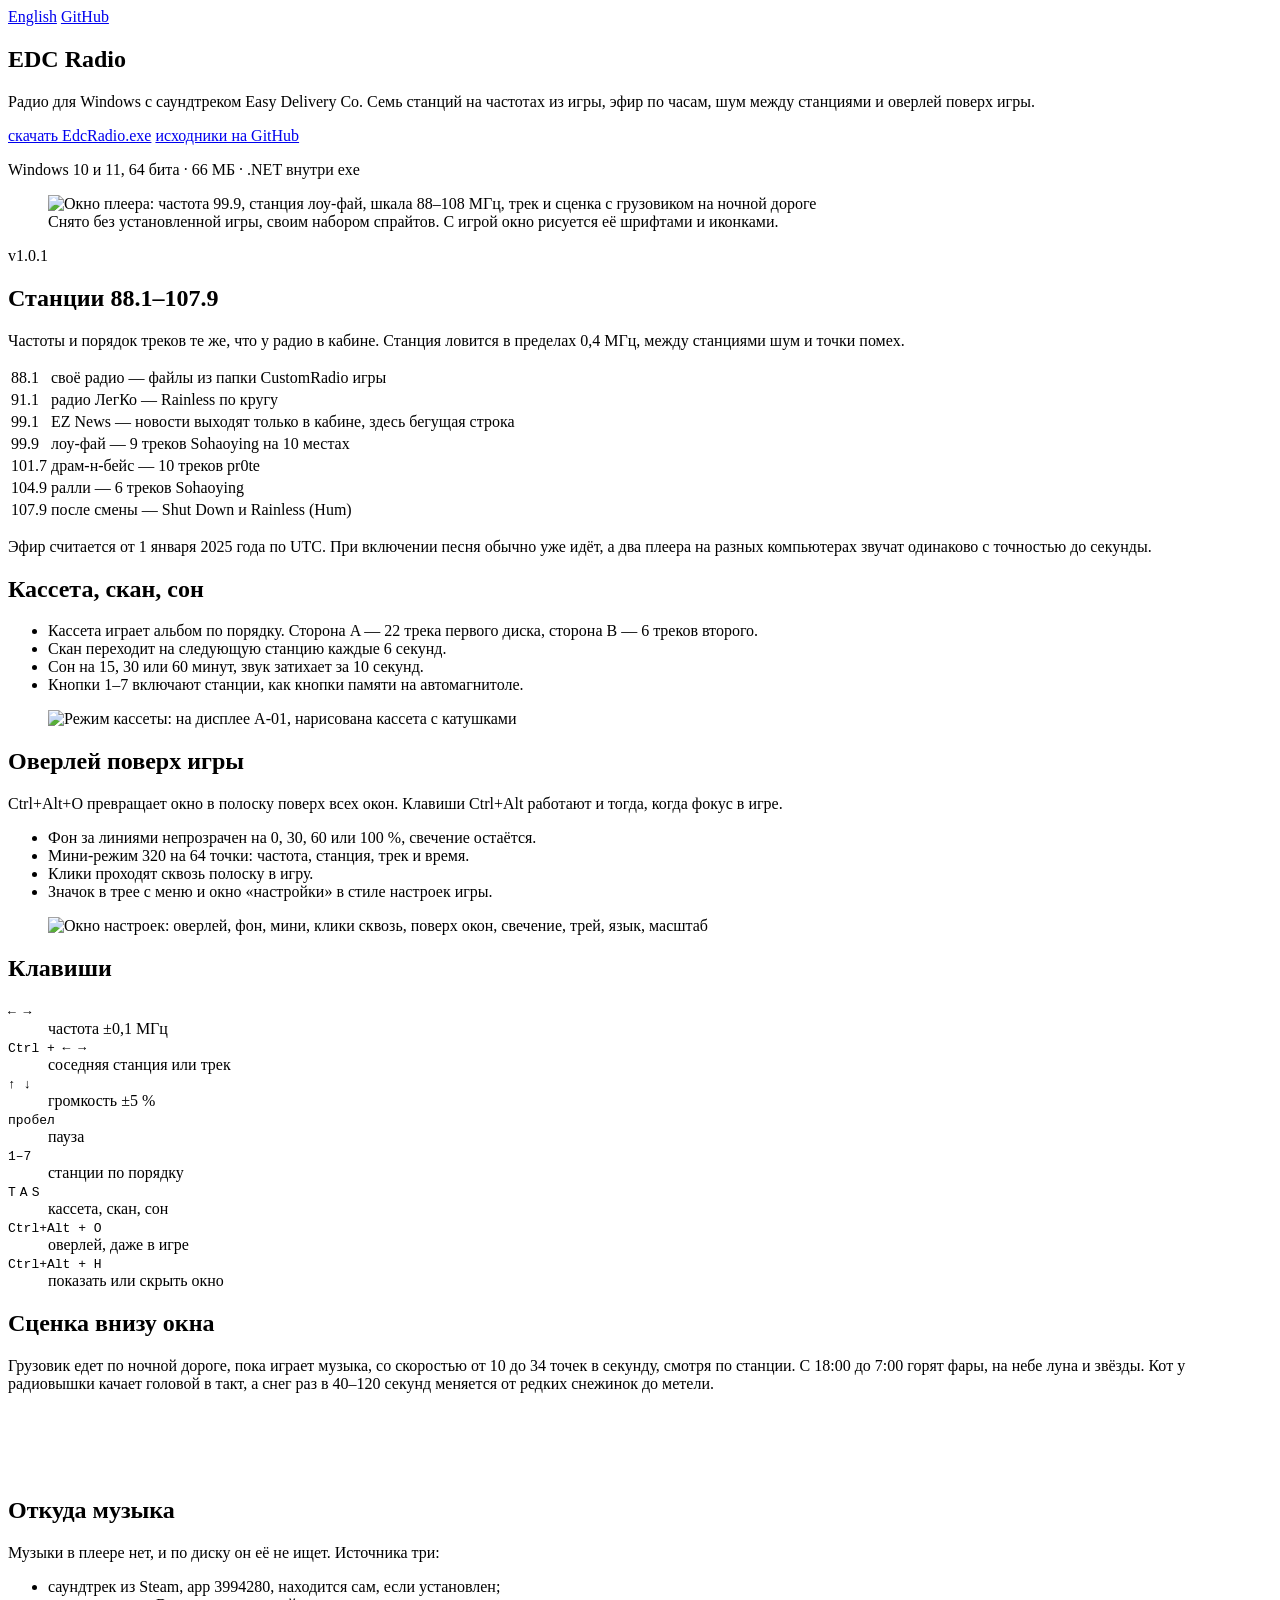
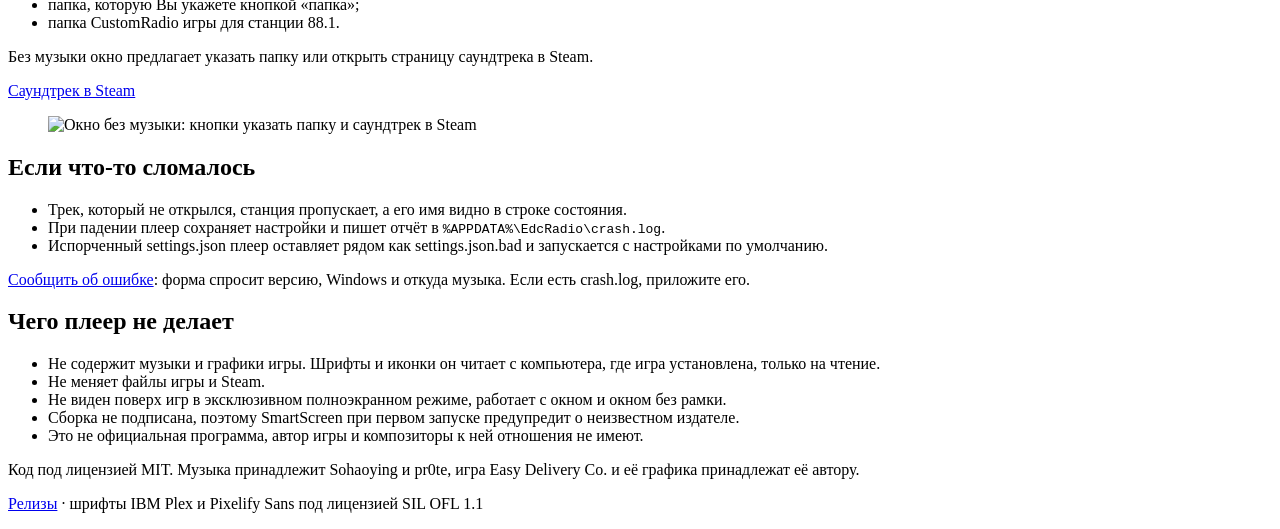
==== site/index.html @ 1ad1bed7 "Add the project site A static page in site/ for Vercel with no build step, in Russian and English. I" ====
<!doctype html>
<html lang="ru">
<head>
  <meta charset="utf-8">
  <meta name="viewport" content="width=device-width, initial-scale=1">
  <title>EDC Radio — радио с саундтреком Easy Delivery Co.</title>
  <meta name="description" content="Радио для Windows с саундтреком Easy Delivery Co.: семь станций на частотах из игры, эфир по часам, шум между станциями, кассета, сон и оверлей поверх игры.">
  <meta property="og:title" content="EDC Radio">
  <meta property="og:description" content="Радио для Windows с саундтреком Easy Delivery Co.: семь станций, эфир по часам и оверлей поверх игры.">
  <meta property="og:image" content="https://raw.githubusercontent.com/KrekerDM/edc-radio/main/site/img/og.png">
  <meta property="og:type" content="website">
  <meta name="theme-color" content="#000000">
  <link rel="icon" href="/favicon.ico">
  <link rel="alternate" hreflang="en" href="/en/">
  <link rel="preload" href="/fonts/ibm-plex-sans-cyrillic.woff2" as="font" type="font/woff2" crossorigin>
  <link rel="preload" href="/fonts/pixelify-sans-cyrillic.woff2" as="font" type="font/woff2" crossorigin>
  <link rel="stylesheet" href="/style.css">
</head>
<body>
  <div class="wrap">
    <nav class="top" aria-label="Язык и исходники">
      <a href="/en/" hreflang="en" lang="en">English</a>
      <a href="https://github.com/KrekerDM/edc-radio">GitHub</a>
    </nav>

    <main>
      <section class="pane pane-hero" aria-labelledby="hero">
        <h1 class="title" id="hero">EDC Radio</h1>
        <p class="lead">Радио для Windows с саундтреком Easy Delivery Co. Семь станций на частотах из игры, эфир по часам, шум между станциями и оверлей поверх игры.</p>
        <div class="actions">
          <a class="button primary" href="https://github.com/KrekerDM/edc-radio/releases/latest/download/EdcRadio.exe">скачать EdcRadio.exe</a>
          <a class="button" href="https://github.com/KrekerDM/edc-radio">исходники на GitHub</a>
        </div>
        <p class="meta">Windows 10 и 11, 64 бита · 66 МБ · .NET внутри exe</p>
        <figure class="shot">
          <img src="/img/screenshot-main.png" width="640" height="416" alt="Окно плеера: частота 99.9, станция лоу-фай, шкала 88–108 МГц, трек и сценка с грузовиком на ночной дороге">
          <figcaption>Снято без установленной игры, своим набором спрайтов. С игрой окно рисуется её шрифтами и иконками.</figcaption>
        </figure>
        <span class="version">v1.0.1</span>
      </section>

      <section class="pane" aria-labelledby="stations">
        <h2 class="title" id="stations">Станции 88.1–107.9</h2>
        <p>Частоты и порядок треков те же, что у радио в кабине. Станция ловится в пределах 0,4 МГц, между станциями шум и точки помех.</p>
        <table>
          <tr><td class="num">88.1</td><td>своё радио — файлы из папки CustomRadio игры</td></tr>
          <tr><td class="num">91.1</td><td>радио ЛегКо — Rainless по кругу</td></tr>
          <tr><td class="num">99.1</td><td>EZ News — новости выходят только в кабине, здесь бегущая строка</td></tr>
          <tr><td class="num">99.9</td><td>лоу-фай — 9 треков Sohaoying на 10 местах</td></tr>
          <tr><td class="num">101.7</td><td>драм-н-бейс — 10 треков pr0te</td></tr>
          <tr><td class="num">104.9</td><td>ралли — 6 треков Sohaoying</td></tr>
          <tr><td class="num">107.9</td><td>после смены — Shut Down и Rainless (Hum)</td></tr>
        </table>
        <p>Эфир считается от 1 января 2025 года по UTC. При включении песня обычно уже идёт, а два плеера на разных компьютерах звучат одинаково с точностью до секунды.</p>
      </section>

      <section class="pane" aria-labelledby="tape">
        <h2 class="title" id="tape">Кассета, скан, сон</h2>
        <div class="columns">
          <ul>
            <li>Кассета играет альбом по порядку. Сторона A — 22 трека первого диска, сторона B — 6 треков второго.</li>
            <li>Скан переходит на следующую станцию каждые 6 секунд.</li>
            <li>Сон на 15, 30 или 60 минут, звук затихает за 10 секунд.</li>
            <li>Кнопки 1–7 включают станции, как кнопки памяти на автомагнитоле.</li>
          </ul>
          <figure class="shot">
            <img src="/img/screenshot-tape.png" width="640" height="416" alt="Режим кассеты: на дисплее A-01, нарисована кассета с катушками">
          </figure>
        </div>
      </section>

      <section class="pane" aria-labelledby="overlay">
        <h2 class="title" id="overlay">Оверлей поверх игры</h2>
        <div class="columns">
          <div>
            <p>Ctrl+Alt+O превращает окно в полоску поверх всех окон. Клавиши Ctrl+Alt работают и тогда, когда фокус в игре.</p>
            <ul>
              <li>Фон за линиями непрозрачен на 0, 30, 60 или 100 %, свечение остаётся.</li>
              <li>Мини-режим 320 на 64 точки: частота, станция, трек и время.</li>
              <li>Клики проходят сквозь полоску в игру.</li>
              <li>Значок в трее с меню и окно «настройки» в стиле настроек игры.</li>
            </ul>
          </div>
          <figure class="shot">
            <img src="/img/screenshot-settings.png" width="640" height="416" alt="Окно настроек: оверлей, фон, мини, клики сквозь, поверх окон, свечение, трей, язык, масштаб">
          </figure>
        </div>
      </section>

      <section class="pane" aria-labelledby="keys">
        <h2 class="title" id="keys">Клавиши</h2>
        <dl class="keys">
          <div><dt><kbd>← →</kbd></dt><dd>частота ±0,1 МГц</dd></div>
          <div><dt><kbd>Ctrl + ← →</kbd></dt><dd>соседняя станция или трек</dd></div>
          <div><dt><kbd>↑ ↓</kbd></dt><dd>громкость ±5 %</dd></div>
          <div><dt><kbd>пробел</kbd></dt><dd>пауза</dd></div>
          <div><dt><kbd>1–7</kbd></dt><dd>станции по порядку</dd></div>
          <div><dt><kbd>T</kbd> <kbd>A</kbd> <kbd>S</kbd></dt><dd>кассета, скан, сон</dd></div>
          <div><dt><kbd>Ctrl+Alt + O</kbd></dt><dd>оверлей, даже в игре</dd></div>
          <div><dt><kbd>Ctrl+Alt + H</kbd></dt><dd>показать или скрыть окно</dd></div>
        </dl>
      </section>

      <section class="pane" aria-labelledby="scene">
        <h2 class="title" id="scene">Сценка внизу окна</h2>
        <p>Грузовик едет по ночной дороге, пока играет музыка, со скоростью от 10 до 34 точек в секунду, смотря по станции. С 18:00 до 7:00 горят фары, на небе луна и звёзды. Кот у радиовышки качает головой в такт, а снег раз в 40–120 секунд меняется от редких снежинок до метели.</p>
        <canvas class="scene" width="320" height="64" role="img" aria-label="Грузовик едет по ночной дороге мимо радиовышки, рядом сидит кот, идёт снег"></canvas>
      </section>

      <section class="pane" aria-labelledby="music">
        <h2 class="title" id="music">Откуда музыка</h2>
        <div class="columns">
          <div>
            <p>Музыки в плеере нет, и по диску он её не ищет. Источника три:</p>
            <ul>
              <li>саундтрек из Steam, app 3994280, находится сам, если установлен;</li>
              <li>папка, которую Вы укажете кнопкой «папка»;</li>
              <li>папка CustomRadio игры для станции 88.1.</li>
            </ul>
            <p>Без музыки окно предлагает указать папку или открыть страницу саундтрека в Steam.</p>
            <p><a href="https://store.steampowered.com/app/3994280">Саундтрек в Steam</a></p>
          </div>
          <figure class="shot">
            <img src="/img/screenshot-empty.png" width="640" height="416" alt="Окно без музыки: кнопки указать папку и саундтрек в Steam">
          </figure>
        </div>
      </section>

      <section class="pane" aria-labelledby="broken">
        <h2 class="title" id="broken">Если что-то сломалось</h2>
        <ul>
          <li>Трек, который не открылся, станция пропускает, а его имя видно в строке состояния.</li>
          <li>При падении плеер сохраняет настройки и пишет отчёт в <code class="num">%APPDATA%\EdcRadio\crash.log</code>.</li>
          <li>Испорченный settings.json плеер оставляет рядом как settings.json.bad и запускается с настройками по умолчанию.</li>
        </ul>
        <p><a href="https://github.com/KrekerDM/edc-radio/issues/new/choose">Сообщить об ошибке</a>: форма спросит версию, Windows и откуда музыка. Если есть crash.log, приложите его.</p>
      </section>

      <section class="pane" aria-labelledby="limits">
        <h2 class="title" id="limits">Чего плеер не делает</h2>
        <ul>
          <li>Не содержит музыки и графики игры. Шрифты и иконки он читает с компьютера, где игра установлена, только на чтение.</li>
          <li>Не меняет файлы игры и Steam.</li>
          <li>Не виден поверх игр в эксклюзивном полноэкранном режиме, работает с окном и окном без рамки.</li>
          <li>Сборка не подписана, поэтому SmartScreen при первом запуске предупредит о неизвестном издателе.</li>
          <li>Это не официальная программа, автор игры и композиторы к ней отношения не имеют.</li>
        </ul>
      </section>
    </main>

    <footer>
      <p>Код под лицензией MIT. Музыка принадлежит Sohaoying и pr0te, игра Easy Delivery Co. и её графика принадлежат её автору.</p>
      <p><a href="https://github.com/KrekerDM/edc-radio/releases">Релизы</a> · шрифты IBM Plex и Pixelify Sans под лицензией SIL OFL 1.1</p>
    </footer>
  </div>
  <script src="/scene.js" defer></script>
</body>
</html>
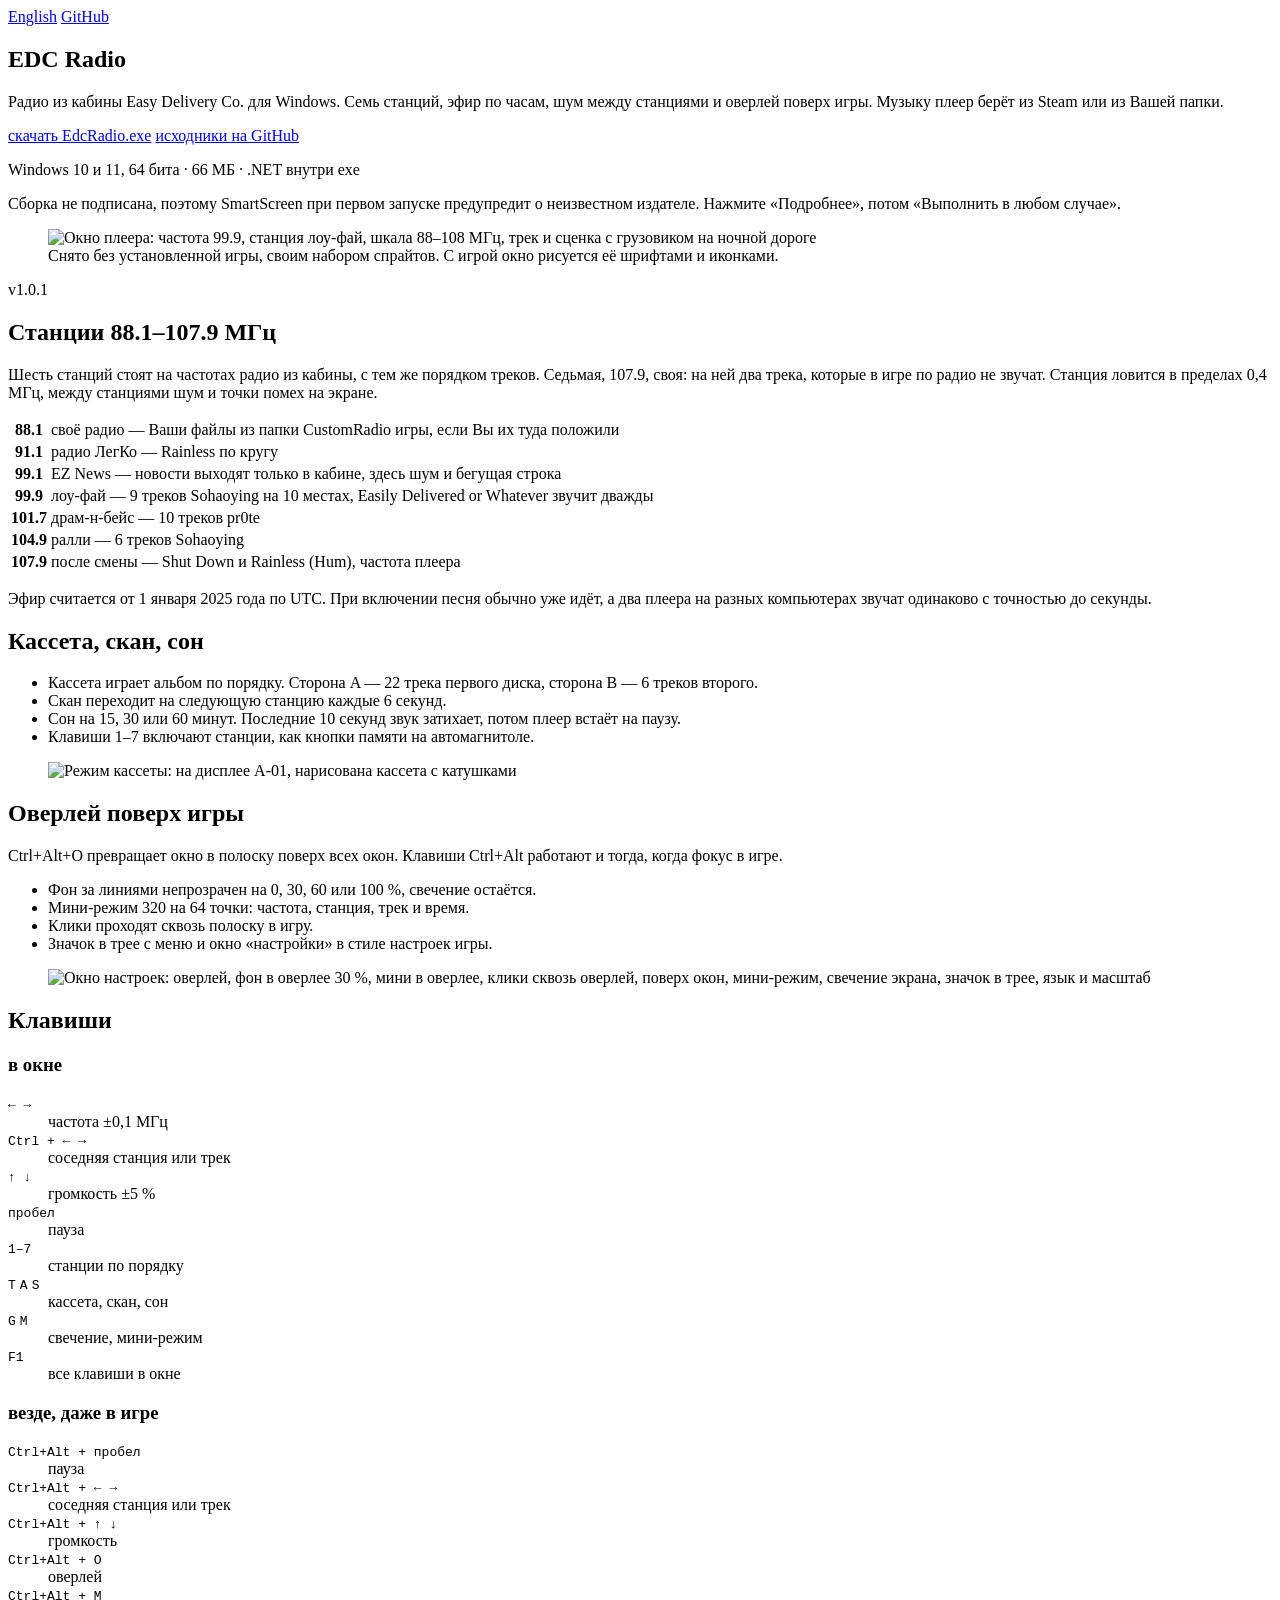
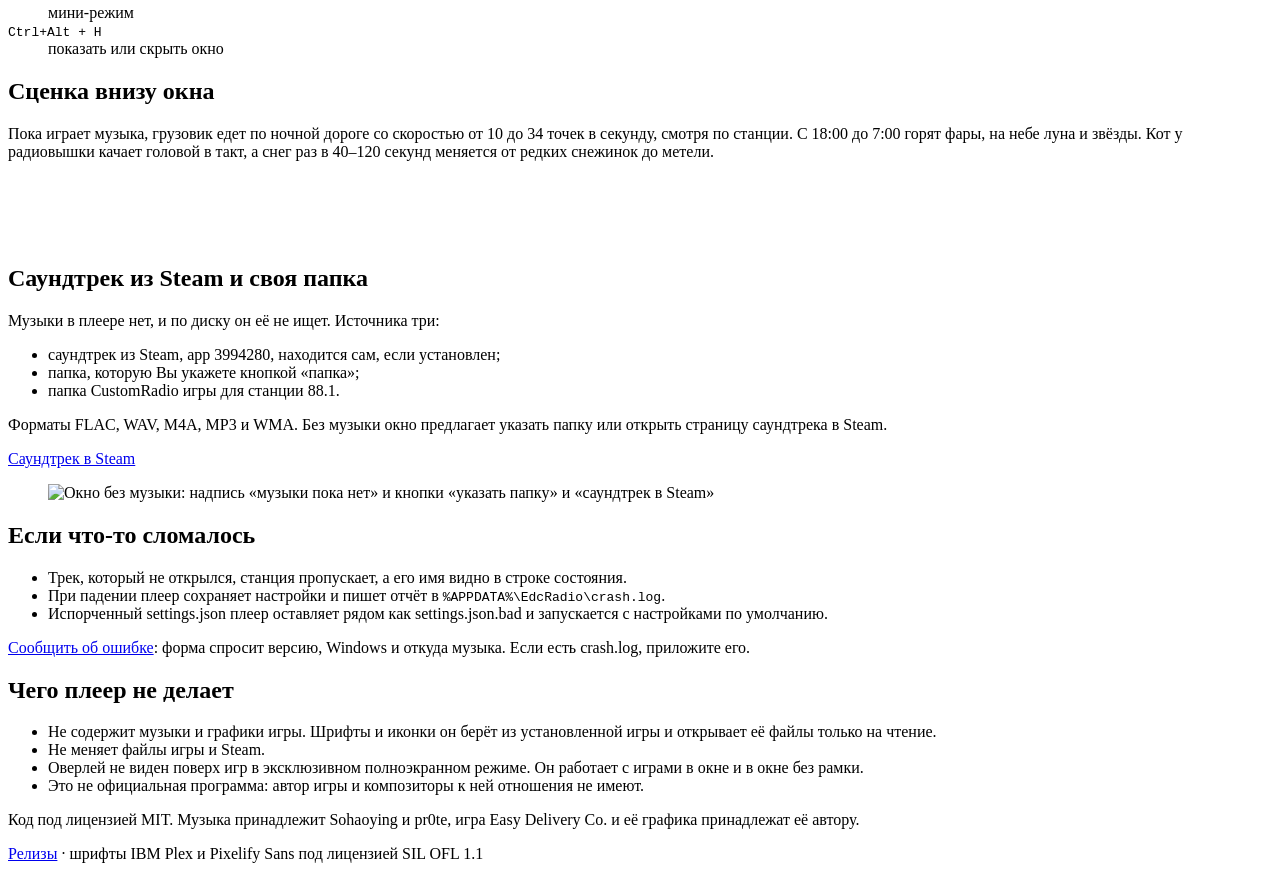
==== commit 4b9bff84: "Fix the site review findings and the station count Only six stations sit on in-game frequencies: 107" ====
--- a/site/index.html
+++ b/site/index.html
@@ -3,17 +3,29 @@
 <head>
   <meta charset="utf-8">
   <meta name="viewport" content="width=device-width, initial-scale=1">
-  <title>EDC Radio — радио с саундтреком Easy Delivery Co.</title>
-  <meta name="description" content="Радио для Windows с саундтреком Easy Delivery Co.: семь станций на частотах из игры, эфир по часам, шум между станциями, кассета, сон и оверлей поверх игры.">
+  <title>EDC Radio — радио из кабины Easy Delivery Co. для Windows</title>
+  <meta name="description" content="Радио из кабины Easy Delivery Co. для Windows: семь станций, эфир по часам, кассета и оверлей поверх игры. Музыку берёт из Steam или из Вашей папки.">
   <meta property="og:title" content="EDC Radio">
-  <meta property="og:description" content="Радио для Windows с саундтреком Easy Delivery Co.: семь станций, эфир по часам и оверлей поверх игры.">
-  <meta property="og:image" content="https://raw.githubusercontent.com/KrekerDM/edc-radio/main/site/img/og.png">
+  <meta property="og:description" content="Радио из кабины Easy Delivery Co. для Windows: семь станций, эфир по часам и оверлей поверх игры. Музыку берёт из Steam или из Вашей папки.">
+  <meta property="og:url" content="https://edc-radio-site.vercel.app/">
+  <meta property="og:image" content="https://edc-radio-site.vercel.app/img/og.png">
+  <meta property="og:image:width" content="1200">
+  <meta property="og:image:height" content="630">
+  <meta property="og:image:alt" content="Окно плеера EDC Radio: частота 99.9, станция лоу-фай и сценка с грузовиком на ночной дороге">
   <meta property="og:type" content="website">
+  <meta property="og:locale" content="ru_RU">
+  <meta property="og:locale:alternate" content="en_US">
+  <meta name="twitter:card" content="summary_large_image">
+  <meta name="twitter:image:alt" content="Окно плеера EDC Radio: частота 99.9, станция лоу-фай и сценка с грузовиком на ночной дороге">
   <meta name="theme-color" content="#000000">
   <link rel="icon" href="/favicon.ico">
-  <link rel="alternate" hreflang="en" href="/en/">
+  <link rel="canonical" href="https://edc-radio-site.vercel.app/">
+  <link rel="alternate" hreflang="ru" href="https://edc-radio-site.vercel.app/">
+  <link rel="alternate" hreflang="en" href="https://edc-radio-site.vercel.app/en/">
+  <link rel="alternate" hreflang="x-default" href="https://edc-radio-site.vercel.app/en/">
   <link rel="preload" href="/fonts/ibm-plex-sans-cyrillic.woff2" as="font" type="font/woff2" crossorigin>
   <link rel="preload" href="/fonts/pixelify-sans-cyrillic.woff2" as="font" type="font/woff2" crossorigin>
+  <link rel="preload" href="/fonts/pixelify-sans-latin.woff2" as="font" type="font/woff2" crossorigin>
   <link rel="stylesheet" href="/style.css">
 </head>
 <body>
@@ -26,12 +38,13 @@
     <main>
       <section class="pane pane-hero" aria-labelledby="hero">
         <h1 class="title" id="hero">EDC Radio</h1>
-        <p class="lead">Радио для Windows с саундтреком Easy Delivery Co. Семь станций на частотах из игры, эфир по часам, шум между станциями и оверлей поверх игры.</p>
+        <p class="lead">Радио из кабины Easy Delivery Co. для Windows. Семь станций, эфир по часам, шум между станциями и оверлей поверх игры. Музыку плеер берёт из Steam или из Вашей папки.</p>
         <div class="actions">
           <a class="button primary" href="https://github.com/KrekerDM/edc-radio/releases/latest/download/EdcRadio.exe">скачать EdcRadio.exe</a>
           <a class="button" href="https://github.com/KrekerDM/edc-radio">исходники на GitHub</a>
         </div>
         <p class="meta">Windows 10 и 11, 64 бита · 66 МБ · .NET внутри exe</p>
+        <p class="note">Сборка не подписана, поэтому SmartScreen при первом запуске предупредит о неизвестном издателе. Нажмите «Подробнее», потом «Выполнить в любом случае».</p>
         <figure class="shot">
           <img src="/img/screenshot-main.png" width="640" height="416" alt="Окно плеера: частота 99.9, станция лоу-фай, шкала 88–108 МГц, трек и сценка с грузовиком на ночной дороге">
           <figcaption>Снято без установленной игры, своим набором спрайтов. С игрой окно рисуется её шрифтами и иконками.</figcaption>
@@ -40,16 +53,16 @@
       </section>
 
       <section class="pane" aria-labelledby="stations">
-        <h2 class="title" id="stations">Станции 88.1–107.9</h2>
-        <p>Частоты и порядок треков те же, что у радио в кабине. Станция ловится в пределах 0,4 МГц, между станциями шум и точки помех.</p>
+        <h2 class="title" id="stations">Станции 88.1–107.9 МГц</h2>
+        <p>Шесть станций стоят на частотах радио из кабины, с тем же порядком треков. Седьмая, 107.9, своя: на ней два трека, которые в игре по радио не звучат. Станция ловится в пределах 0,4 МГц, между станциями шум и точки помех на экране.</p>
         <table>
-          <tr><td class="num">88.1</td><td>своё радио — файлы из папки CustomRadio игры</td></tr>
-          <tr><td class="num">91.1</td><td>радио ЛегКо — Rainless по кругу</td></tr>
-          <tr><td class="num">99.1</td><td>EZ News — новости выходят только в кабине, здесь бегущая строка</td></tr>
-          <tr><td class="num">99.9</td><td>лоу-фай — 9 треков Sohaoying на 10 местах</td></tr>
-          <tr><td class="num">101.7</td><td>драм-н-бейс — 10 треков pr0te</td></tr>
-          <tr><td class="num">104.9</td><td>ралли — 6 треков Sohaoying</td></tr>
-          <tr><td class="num">107.9</td><td>после смены — Shut Down и Rainless (Hum)</td></tr>
+          <tr><th scope="row" class="num">88.1</th><td>своё радио — Ваши файлы из папки CustomRadio игры, если Вы их туда положили</td></tr>
+          <tr><th scope="row" class="num">91.1</th><td>радио ЛегКо — Rainless по кругу</td></tr>
+          <tr><th scope="row" class="num">99.1</th><td>EZ News — новости выходят только в кабине, здесь шум и бегущая строка</td></tr>
+          <tr><th scope="row" class="num">99.9</th><td>лоу-фай — 9 треков Sohaoying на 10 местах, Easily Delivered or Whatever звучит дважды</td></tr>
+          <tr><th scope="row" class="num">101.7</th><td>драм-н-бейс — 10 треков pr0te</td></tr>
+          <tr><th scope="row" class="num">104.9</th><td>ралли — 6 треков Sohaoying</td></tr>
+          <tr><th scope="row" class="num">107.9</th><td>после смены — Shut Down и Rainless (Hum), частота плеера</td></tr>
         </table>
         <p>Эфир считается от 1 января 2025 года по UTC. При включении песня обычно уже идёт, а два плеера на разных компьютерах звучат одинаково с точностью до секунды.</p>
       </section>
@@ -60,8 +73,8 @@
           <ul>
             <li>Кассета играет альбом по порядку. Сторона A — 22 трека первого диска, сторона B — 6 треков второго.</li>
             <li>Скан переходит на следующую станцию каждые 6 секунд.</li>
-            <li>Сон на 15, 30 или 60 минут, звук затихает за 10 секунд.</li>
-            <li>Кнопки 1–7 включают станции, как кнопки памяти на автомагнитоле.</li>
+            <li>Сон на 15, 30 или 60 минут. Последние 10 секунд звук затихает, потом плеер встаёт на паузу.</li>
+            <li>Клавиши 1–7 включают станции, как кнопки памяти на автомагнитоле.</li>
           </ul>
           <figure class="shot">
             <img src="/img/screenshot-tape.png" width="640" height="416" alt="Режим кассеты: на дисплее A-01, нарисована кассета с катушками">
@@ -82,33 +95,50 @@
             </ul>
           </div>
           <figure class="shot">
-            <img src="/img/screenshot-settings.png" width="640" height="416" alt="Окно настроек: оверлей, фон, мини, клики сквозь, поверх окон, свечение, трей, язык, масштаб">
+            <img src="/img/screenshot-settings.png" width="640" height="416" alt="Окно настроек: оверлей, фон в оверлее 30 %, мини в оверлее, клики сквозь оверлей, поверх окон, мини-режим, свечение экрана, значок в трее, язык и масштаб">
           </figure>
         </div>
       </section>
 
       <section class="pane" aria-labelledby="keys">
         <h2 class="title" id="keys">Клавиши</h2>
-        <dl class="keys">
-          <div><dt><kbd>← →</kbd></dt><dd>частота ±0,1 МГц</dd></div>
-          <div><dt><kbd>Ctrl + ← →</kbd></dt><dd>соседняя станция или трек</dd></div>
-          <div><dt><kbd>↑ ↓</kbd></dt><dd>громкость ±5 %</dd></div>
-          <div><dt><kbd>пробел</kbd></dt><dd>пауза</dd></div>
-          <div><dt><kbd>1–7</kbd></dt><dd>станции по порядку</dd></div>
-          <div><dt><kbd>T</kbd> <kbd>A</kbd> <kbd>S</kbd></dt><dd>кассета, скан, сон</dd></div>
-          <div><dt><kbd>Ctrl+Alt + O</kbd></dt><dd>оверлей, даже в игре</dd></div>
-          <div><dt><kbd>Ctrl+Alt + H</kbd></dt><dd>показать или скрыть окно</dd></div>
-        </dl>
+        <div class="groups">
+          <div>
+            <h3>в окне</h3>
+            <dl class="keys">
+              <div><dt><kbd>← →</kbd></dt><dd>частота ±0,1 МГц</dd></div>
+              <div><dt><kbd>Ctrl + ← →</kbd></dt><dd>соседняя станция или трек</dd></div>
+              <div><dt><kbd>↑ ↓</kbd></dt><dd>громкость ±5 %</dd></div>
+              <div><dt><kbd>пробел</kbd></dt><dd>пауза</dd></div>
+              <div><dt><kbd>1–7</kbd></dt><dd>станции по порядку</dd></div>
+              <div><dt><kbd>T</kbd> <kbd>A</kbd> <kbd>S</kbd></dt><dd>кассета, скан, сон</dd></div>
+              <div><dt><kbd>G</kbd> <kbd>M</kbd></dt><dd>свечение, мини-режим</dd></div>
+              <div><dt><kbd>F1</kbd></dt><dd>все клавиши в окне</dd></div>
+            </dl>
+          </div>
+          <div>
+            <h3>везде, даже в игре</h3>
+            <dl class="keys">
+              <div><dt><kbd>Ctrl+Alt + пробел</kbd></dt><dd>пауза</dd></div>
+              <div><dt><kbd>Ctrl+Alt + ← →</kbd></dt><dd>соседняя станция или трек</dd></div>
+              <div><dt><kbd>Ctrl+Alt + ↑ ↓</kbd></dt><dd>громкость</dd></div>
+              <div><dt><kbd>Ctrl+Alt + O</kbd></dt><dd>оверлей</dd></div>
+              <div><dt><kbd>Ctrl+Alt + M</kbd></dt><dd>мини-режим</dd></div>
+              <div><dt><kbd>Ctrl+Alt + H</kbd></dt><dd>показать или скрыть окно</dd></div>
+            </dl>
+          </div>
+        </div>
       </section>
 
       <section class="pane" aria-labelledby="scene">
         <h2 class="title" id="scene">Сценка внизу окна</h2>
-        <p>Грузовик едет по ночной дороге, пока играет музыка, со скоростью от 10 до 34 точек в секунду, смотря по станции. С 18:00 до 7:00 горят фары, на небе луна и звёзды. Кот у радиовышки качает головой в такт, а снег раз в 40–120 секунд меняется от редких снежинок до метели.</p>
+        <p>Пока играет музыка, грузовик едет по ночной дороге со скоростью от 10 до 34 точек в секунду, смотря по станции. С 18:00 до 7:00 горят фары, на небе луна и звёзды. Кот у радиовышки качает головой в такт, а снег раз в 40–120 секунд меняется от редких снежинок до метели.</p>
         <canvas class="scene" width="320" height="64" role="img" aria-label="Грузовик едет по ночной дороге мимо радиовышки, рядом сидит кот, идёт снег"></canvas>
+        <button class="button scene-toggle" type="button" hidden data-stop="остановить сценку" data-start="запустить сценку">остановить сценку</button>
       </section>
 
       <section class="pane" aria-labelledby="music">
-        <h2 class="title" id="music">Откуда музыка</h2>
+        <h2 class="title" id="music">Саундтрек из Steam и своя папка</h2>
         <div class="columns">
           <div>
             <p>Музыки в плеере нет, и по диску он её не ищет. Источника три:</p>
@@ -117,11 +147,11 @@
               <li>папка, которую Вы укажете кнопкой «папка»;</li>
               <li>папка CustomRadio игры для станции 88.1.</li>
             </ul>
-            <p>Без музыки окно предлагает указать папку или открыть страницу саундтрека в Steam.</p>
+            <p>Форматы FLAC, WAV, M4A, MP3 и WMA. Без музыки окно предлагает указать папку или открыть страницу саундтрека в Steam.</p>
             <p><a href="https://store.steampowered.com/app/3994280">Саундтрек в Steam</a></p>
           </div>
           <figure class="shot">
-            <img src="/img/screenshot-empty.png" width="640" height="416" alt="Окно без музыки: кнопки указать папку и саундтрек в Steam">
+            <img src="/img/screenshot-empty.png" width="640" height="416" alt="Окно без музыки: надпись «музыки пока нет» и кнопки «указать папку» и «саундтрек в Steam»">
           </figure>
         </div>
       </section>
@@ -130,7 +160,7 @@
         <h2 class="title" id="broken">Если что-то сломалось</h2>
         <ul>
           <li>Трек, который не открылся, станция пропускает, а его имя видно в строке состояния.</li>
-          <li>При падении плеер сохраняет настройки и пишет отчёт в <code class="num">%APPDATA%\EdcRadio\crash.log</code>.</li>
+          <li>При падении плеер сохраняет настройки и пишет отчёт в <code>%APPDATA%\EdcRadio\crash.log</code>.</li>
           <li>Испорченный settings.json плеер оставляет рядом как settings.json.bad и запускается с настройками по умолчанию.</li>
         </ul>
         <p><a href="https://github.com/KrekerDM/edc-radio/issues/new/choose">Сообщить об ошибке</a>: форма спросит версию, Windows и откуда музыка. Если есть crash.log, приложите его.</p>
@@ -139,11 +169,10 @@
       <section class="pane" aria-labelledby="limits">
         <h2 class="title" id="limits">Чего плеер не делает</h2>
         <ul>
-          <li>Не содержит музыки и графики игры. Шрифты и иконки он читает с компьютера, где игра установлена, только на чтение.</li>
+          <li>Не содержит музыки и графики игры. Шрифты и иконки он берёт из установленной игры и открывает её файлы только на чтение.</li>
           <li>Не меняет файлы игры и Steam.</li>
-          <li>Не виден поверх игр в эксклюзивном полноэкранном режиме, работает с окном и окном без рамки.</li>
-          <li>Сборка не подписана, поэтому SmartScreen при первом запуске предупредит о неизвестном издателе.</li>
-          <li>Это не официальная программа, автор игры и композиторы к ней отношения не имеют.</li>
+          <li>Оверлей не виден поверх игр в эксклюзивном полноэкранном режиме. Он работает с играми в окне и в окне без рамки.</li>
+          <li>Это не официальная программа: автор игры и композиторы к ней отношения не имеют.</li>
         </ul>
       </section>
     </main>
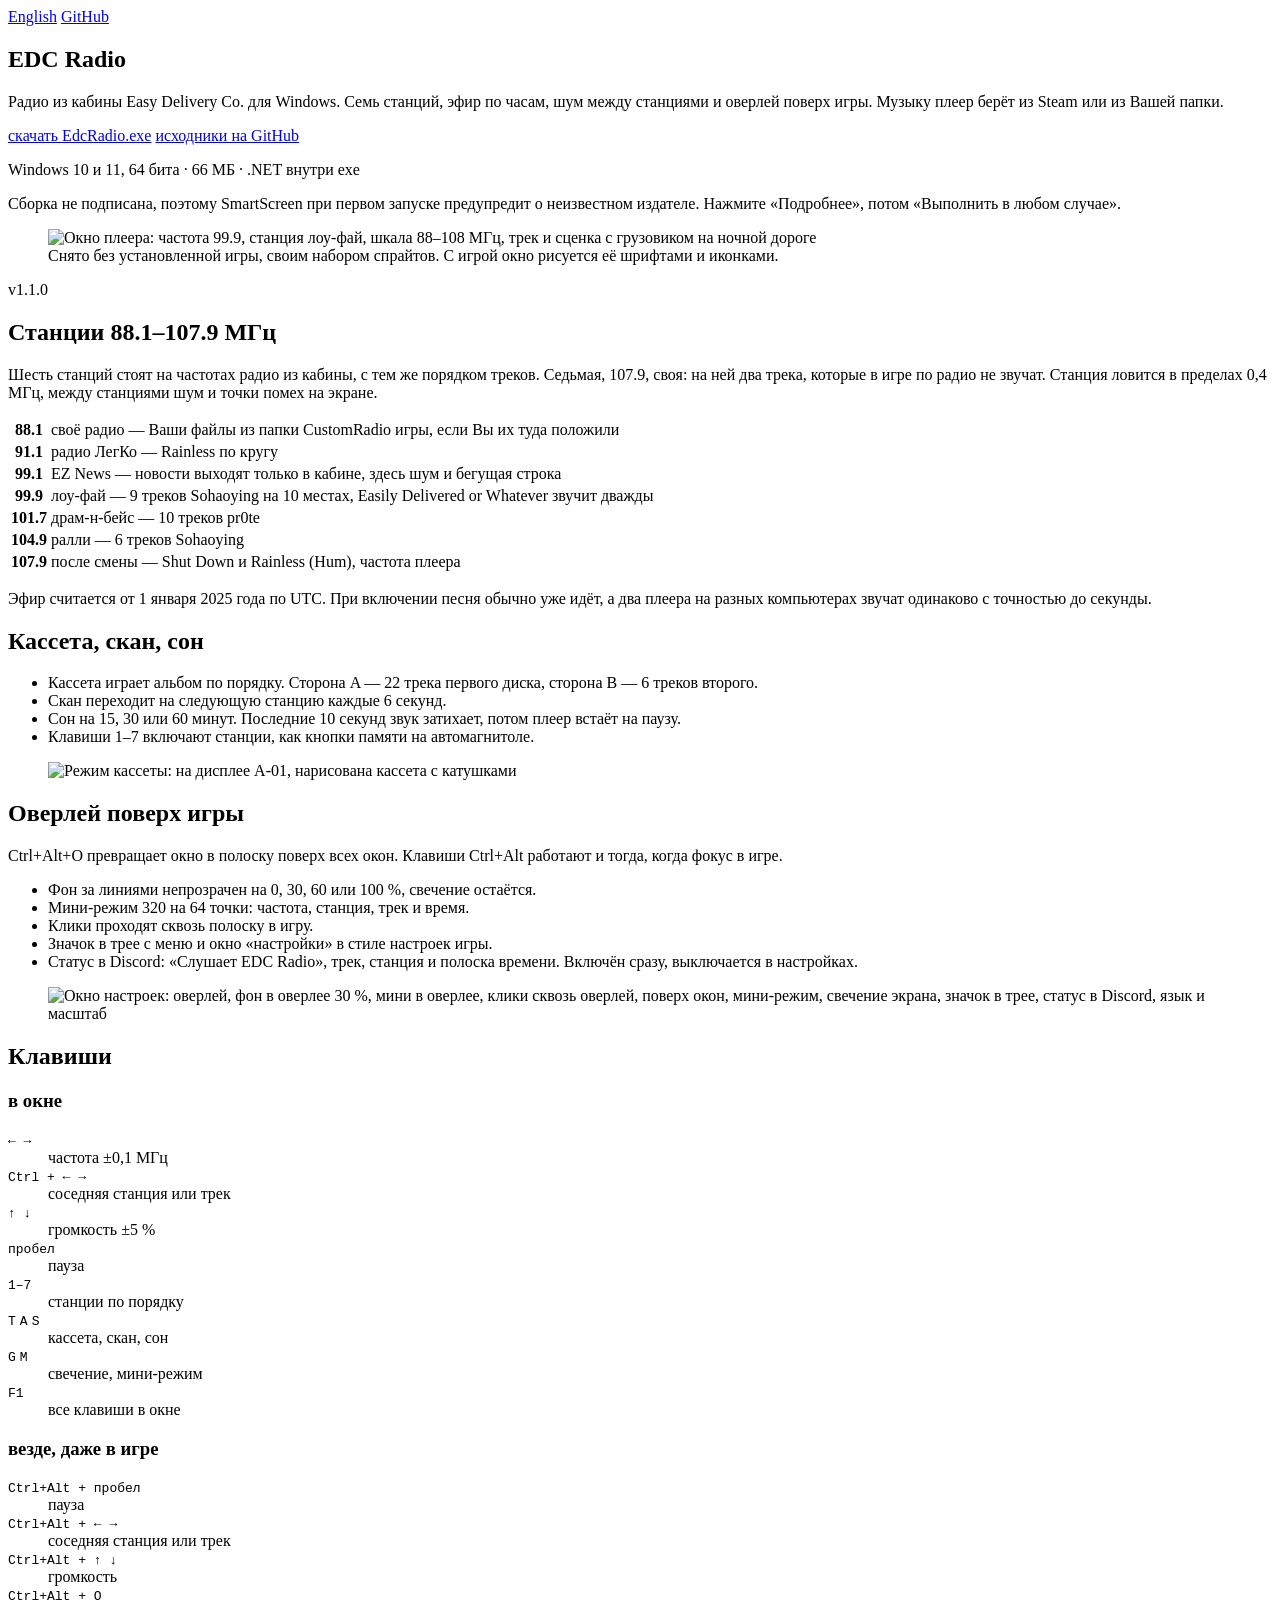
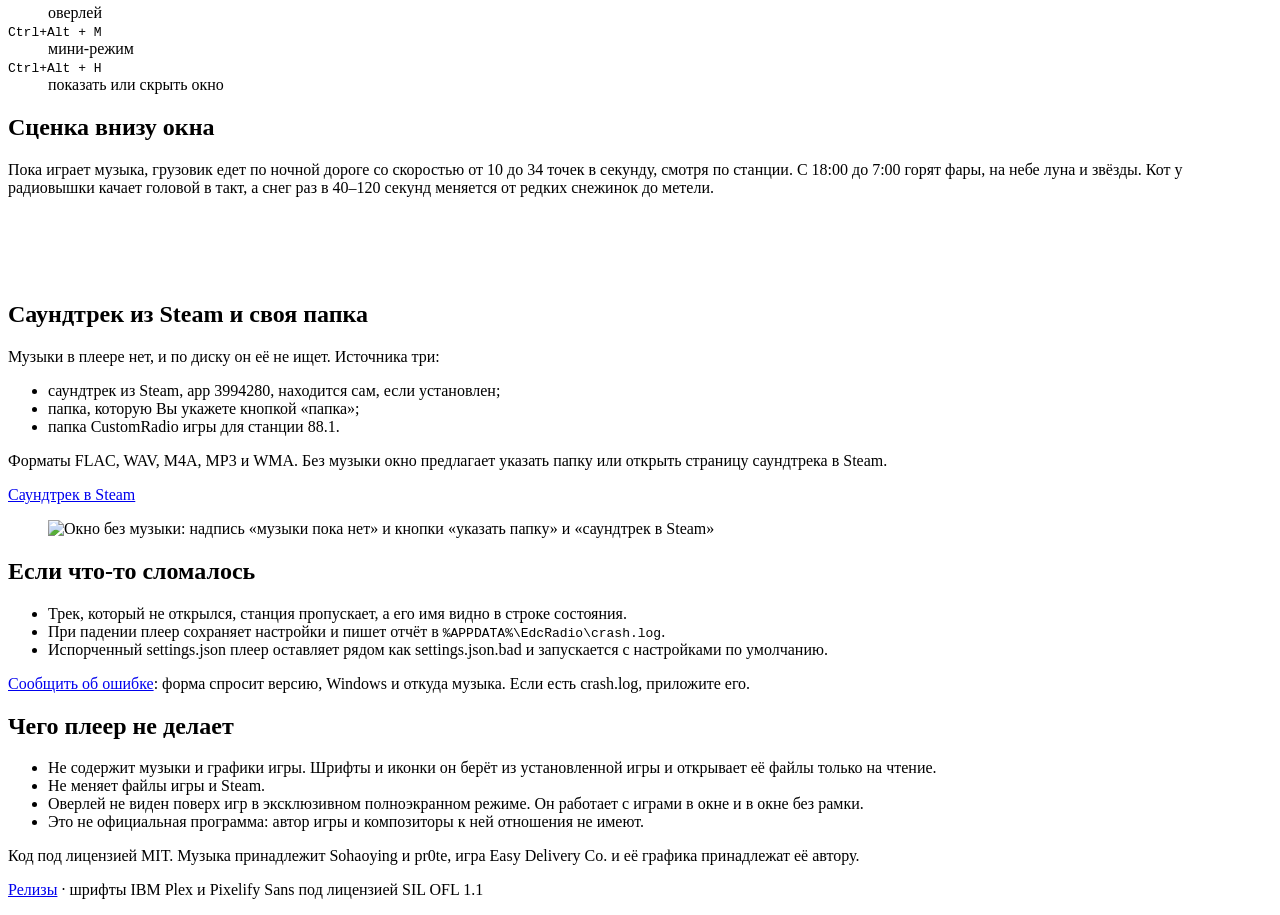
==== commit f9334096: "Add the Discord status (Rich Presence) When Discord runs, the profile shows "Listening to EDC Radio"" ====
--- a/site/index.html
+++ b/site/index.html
@@ -49,7 +49,7 @@
           <img src="/img/screenshot-main.png" width="640" height="416" alt="Окно плеера: частота 99.9, станция лоу-фай, шкала 88–108 МГц, трек и сценка с грузовиком на ночной дороге">
           <figcaption>Снято без установленной игры, своим набором спрайтов. С игрой окно рисуется её шрифтами и иконками.</figcaption>
         </figure>
-        <span class="version">v1.0.1</span>
+        <span class="version">v1.1.0</span>
       </section>
 
       <section class="pane" aria-labelledby="stations">
@@ -92,10 +92,11 @@
               <li>Мини-режим 320 на 64 точки: частота, станция, трек и время.</li>
               <li>Клики проходят сквозь полоску в игру.</li>
               <li>Значок в трее с меню и окно «настройки» в стиле настроек игры.</li>
+              <li>Статус в Discord: «Слушает EDC Radio», трек, станция и полоска времени. Включён сразу, выключается в настройках.</li>
             </ul>
           </div>
           <figure class="shot">
-            <img src="/img/screenshot-settings.png" width="640" height="416" alt="Окно настроек: оверлей, фон в оверлее 30 %, мини в оверлее, клики сквозь оверлей, поверх окон, мини-режим, свечение экрана, значок в трее, язык и масштаб">
+            <img src="/img/screenshot-settings.png" width="640" height="416" alt="Окно настроек: оверлей, фон в оверлее 30 %, мини в оверлее, клики сквозь оверлей, поверх окон, мини-режим, свечение экрана, значок в трее, статус в Discord, язык и масштаб">
           </figure>
         </div>
       </section>
